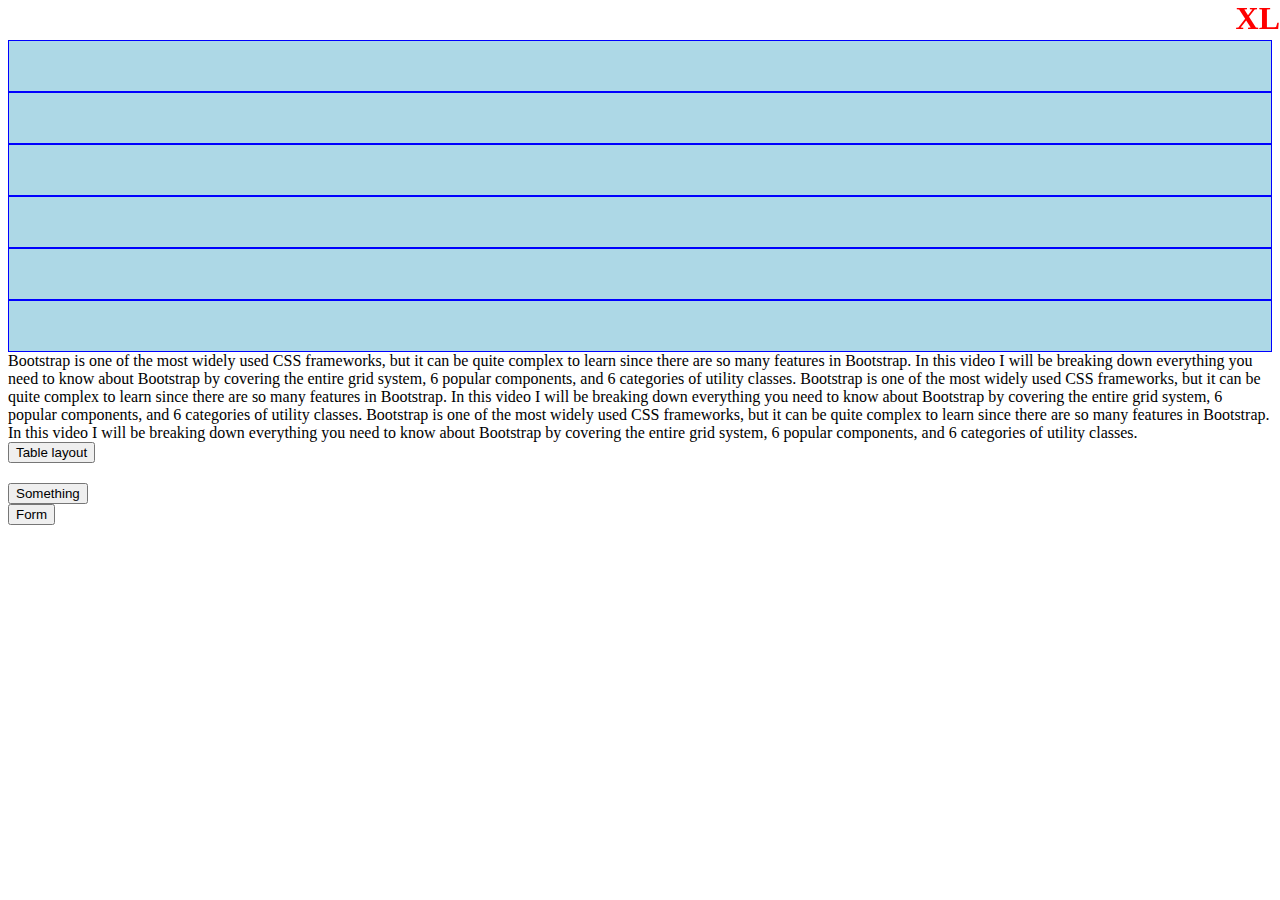
==== index.html @ e0fb97e0 "first commit" ====
<!DOCTYPE html>
<html lang="en">
<head>
    <meta charset="UTF-8">
    <meta name="viewport" content="width=device-width, initial-scale=1.0">
    <title>Bootstrap demo</title>
    <link href="https://cdn.jsdelivr.net/npm/bootstrap@5.3.0/dist/css/bootstrap.min.css" rel="stylesheet" integrity="sha384-9ndCyUaIbzAi2FUVXJi0CjmCapSmO7SnpJef0486qhLnuZ2cdeRhO02iuK6FUUVM" crossorigin="anonymous">
    <script defer src="https://cdn.jsdelivr.net/npm/bootstrap@5.3.0/dist/js/bootstrap.bundle.min.js" integrity="sha384-geWF76RCwLtnZ8qwWowPQNguL3RmwHVBC9FhGdlKrxdiJJigb/j/68SIy3Te4Bkz" crossorigin="anonymous"></script>
     <link rel="stylesheet" href="css/bootstrap-breakpoint.css">
</head>
<body>
    <div class="container">
        <div class="row row-cols-2 row-cols-lg-3">
            <div class="col"> 
                <div class="box"></div>
            </div>
            <div class=""> 
                <div class="box"></div>
            </div>
            <div class="col"> 
                <div class="box"></div>
            </div>
            <div class="col"> 
                <div class="box"></div>
            </div>
            <div class="col"> 
                <div class="box"></div>
            </div>
            <div class="col"> 
                <div class="box"></div>
            </div>
            
        </div>
        Bootstrap is one of the most widely used CSS frameworks, but it can be quite complex to learn since there are so many features in Bootstrap. In this video I will be breaking down everything you need to know about Bootstrap by covering the entire grid system, 6 popular components, and 6 categories of utility classes. 
        Bootstrap is one of the most widely used CSS frameworks, but it can be quite complex to learn since there are so many features in Bootstrap. In this video I will be breaking down everything you need to know about Bootstrap by covering the entire grid system, 6 popular components, and 6 categories of utility classes. 
        Bootstrap is one of the most widely used CSS frameworks, but it can be quite complex to learn since there are so many features in Bootstrap. In this video I will be breaking down everything you need to know about Bootstrap by covering the entire grid system, 6 popular components, and 6 categories of utility classes. 

    </div>
    <div class="container">
        <div>
            <button onclick="goToTableLayout()">Table layout</button>
        </div>
        <div class="div-space"></div>
        <div>
            <button onclick="goToSomething()">Something</button>
        </div>
        <div>
            <button onclick="goToForm()">Form</button>
        </div>
    </div>

    <script>
        function goToTableLayout() {
         window.location.href='pages/table_layout.html'
        }
        function goToSomething() {
         window.location.href='pages/something.html'
        }
        function goToForm() {
         window.location.href='pages/form_layout.html'
        }
      </script>
   </body>
</html>
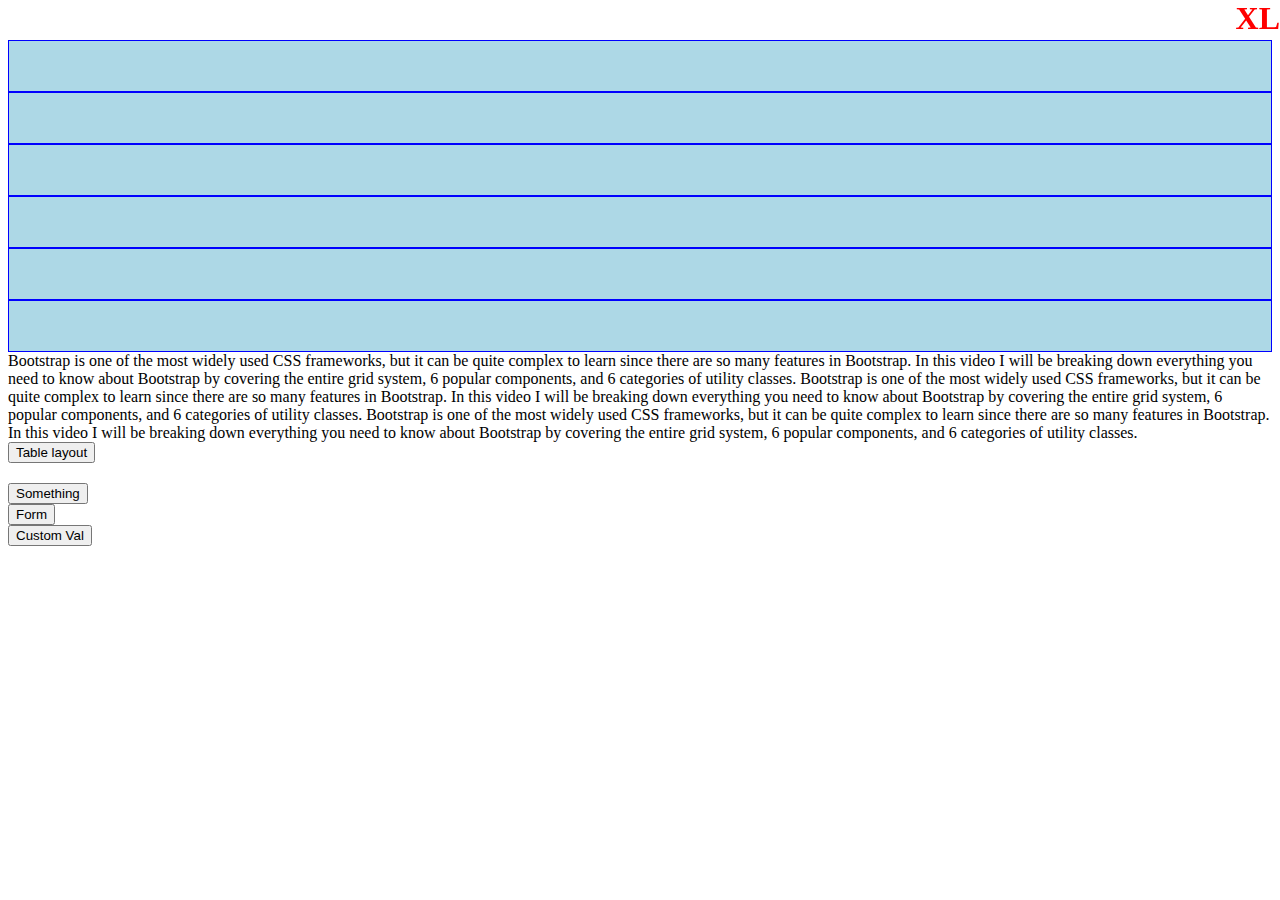
==== commit 83befb84: "custom form validation" ====
--- a/index.html
+++ b/index.html
@@ -1,39 +1,50 @@
 <!DOCTYPE html>
 <html lang="en">
+
 <head>
     <meta charset="UTF-8">
     <meta name="viewport" content="width=device-width, initial-scale=1.0">
     <title>Bootstrap demo</title>
-    <link href="https://cdn.jsdelivr.net/npm/bootstrap@5.3.0/dist/css/bootstrap.min.css" rel="stylesheet" integrity="sha384-9ndCyUaIbzAi2FUVXJi0CjmCapSmO7SnpJef0486qhLnuZ2cdeRhO02iuK6FUUVM" crossorigin="anonymous">
-    <script defer src="https://cdn.jsdelivr.net/npm/bootstrap@5.3.0/dist/js/bootstrap.bundle.min.js" integrity="sha384-geWF76RCwLtnZ8qwWowPQNguL3RmwHVBC9FhGdlKrxdiJJigb/j/68SIy3Te4Bkz" crossorigin="anonymous"></script>
-     <link rel="stylesheet" href="css/bootstrap-breakpoint.css">
+    <link href="https://cdn.jsdelivr.net/npm/bootstrap@5.3.0/dist/css/bootstrap.min.css" rel="stylesheet"
+        integrity="sha384-9ndCyUaIbzAi2FUVXJi0CjmCapSmO7SnpJef0486qhLnuZ2cdeRhO02iuK6FUUVM" crossorigin="anonymous">
+    <script defer src="https://cdn.jsdelivr.net/npm/bootstrap@5.3.0/dist/js/bootstrap.bundle.min.js"
+        integrity="sha384-geWF76RCwLtnZ8qwWowPQNguL3RmwHVBC9FhGdlKrxdiJJigb/j/68SIy3Te4Bkz"
+        crossorigin="anonymous"></script>
+    <link rel="stylesheet" href="css/bootstrap-breakpoint.css">
 </head>
+
 <body>
     <div class="container">
         <div class="row row-cols-2 row-cols-lg-3">
-            <div class="col"> 
+            <div class="col">
                 <div class="box"></div>
             </div>
-            <div class=""> 
+            <div class="">
                 <div class="box"></div>
             </div>
-            <div class="col"> 
+            <div class="col">
                 <div class="box"></div>
             </div>
-            <div class="col"> 
+            <div class="col">
                 <div class="box"></div>
             </div>
-            <div class="col"> 
+            <div class="col">
                 <div class="box"></div>
             </div>
-            <div class="col"> 
+            <div class="col">
                 <div class="box"></div>
             </div>
-            
+
         </div>
-        Bootstrap is one of the most widely used CSS frameworks, but it can be quite complex to learn since there are so many features in Bootstrap. In this video I will be breaking down everything you need to know about Bootstrap by covering the entire grid system, 6 popular components, and 6 categories of utility classes. 
-        Bootstrap is one of the most widely used CSS frameworks, but it can be quite complex to learn since there are so many features in Bootstrap. In this video I will be breaking down everything you need to know about Bootstrap by covering the entire grid system, 6 popular components, and 6 categories of utility classes. 
-        Bootstrap is one of the most widely used CSS frameworks, but it can be quite complex to learn since there are so many features in Bootstrap. In this video I will be breaking down everything you need to know about Bootstrap by covering the entire grid system, 6 popular components, and 6 categories of utility classes. 
+        Bootstrap is one of the most widely used CSS frameworks, but it can be quite complex to learn since there are so
+        many features in Bootstrap. In this video I will be breaking down everything you need to know about Bootstrap by
+        covering the entire grid system, 6 popular components, and 6 categories of utility classes.
+        Bootstrap is one of the most widely used CSS frameworks, but it can be quite complex to learn since there are so
+        many features in Bootstrap. In this video I will be breaking down everything you need to know about Bootstrap by
+        covering the entire grid system, 6 popular components, and 6 categories of utility classes.
+        Bootstrap is one of the most widely used CSS frameworks, but it can be quite complex to learn since there are so
+        many features in Bootstrap. In this video I will be breaking down everything you need to know about Bootstrap by
+        covering the entire grid system, 6 popular components, and 6 categories of utility classes.
 
     </div>
     <div class="container">
@@ -47,18 +58,25 @@
         <div>
             <button onclick="goToForm()">Form</button>
         </div>
+        <div>
+            <button onclick="goToFormCustomVal()">Custom Val</button>
+        </div>
     </div>
 
     <script>
         function goToTableLayout() {
-         window.location.href='pages/table_layout.html'
+            window.location.href = 'pages/table_layout.html'
         }
         function goToSomething() {
-         window.location.href='pages/something.html'
+            window.location.href = 'pages/something.html'
         }
         function goToForm() {
-         window.location.href='pages/form_layout.html'
+            window.location.href = 'pages/form_layout.html'
         }
-      </script>
-   </body>
+        function goToFormCustomVal() {
+            window.location.href = 'pages/custom_form_val.html'
+        }
+    </script>
+</body>
+
 </html>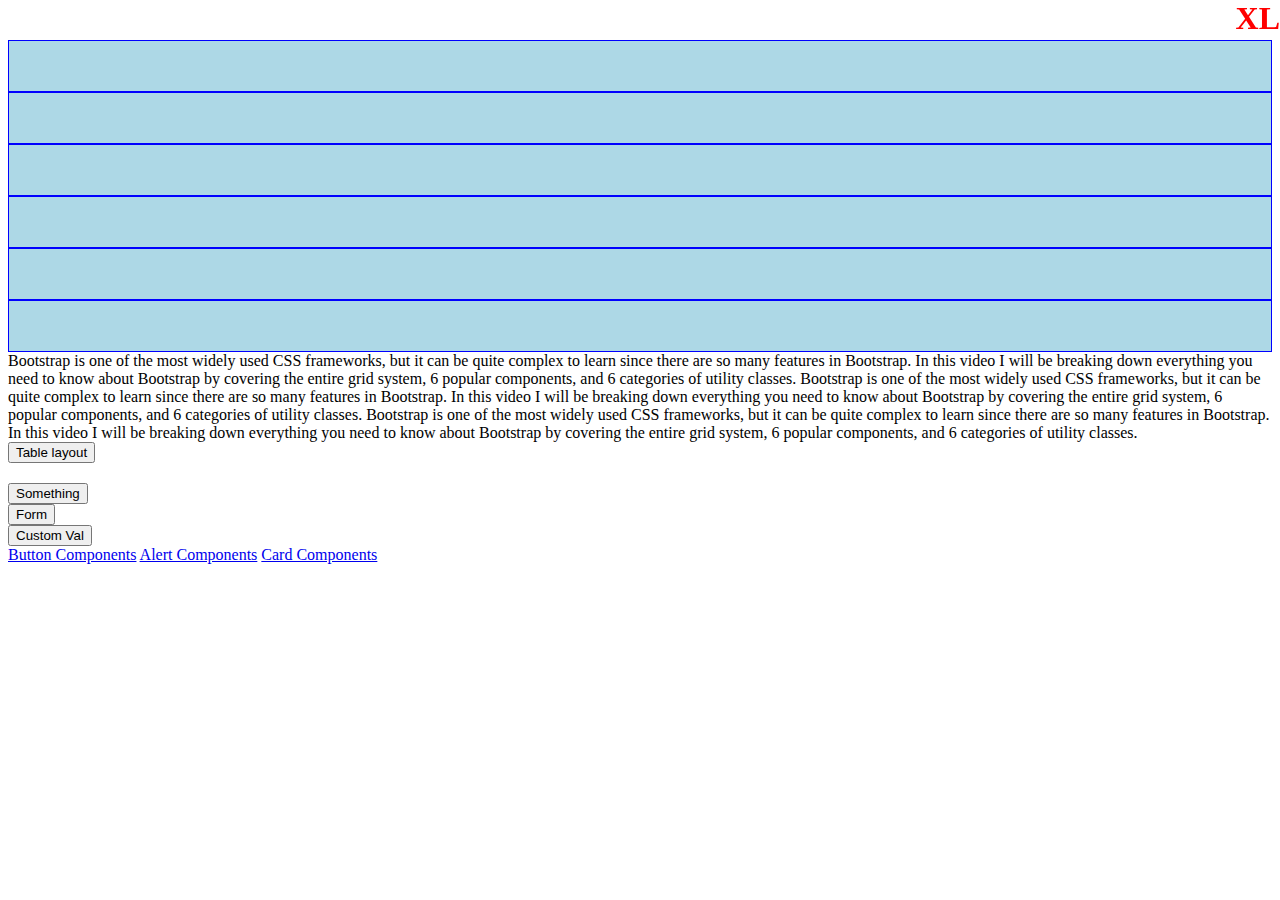
==== commit 24adb4e9: "card" ====
--- a/index.html
+++ b/index.html
@@ -61,6 +61,10 @@
         <div>
             <button onclick="goToFormCustomVal()">Custom Val</button>
         </div>
+        <a class="btn btn-outline-secondary" href="pages/bootstrap_components/button.html">Button Components</a>
+        <a class="btn btn-outline-secondary" href="pages/bootstrap_components/alert.html">Alert Components</a>
+        <a class="btn btn-outline-secondary" href="pages/bootstrap_components/card.html">Card Components</a>
+
     </div>
 
     <script>
@@ -76,6 +80,8 @@
         function goToFormCustomVal() {
             window.location.href = 'pages/custom_form_val.html'
         }
+
+
     </script>
 </body>
 
